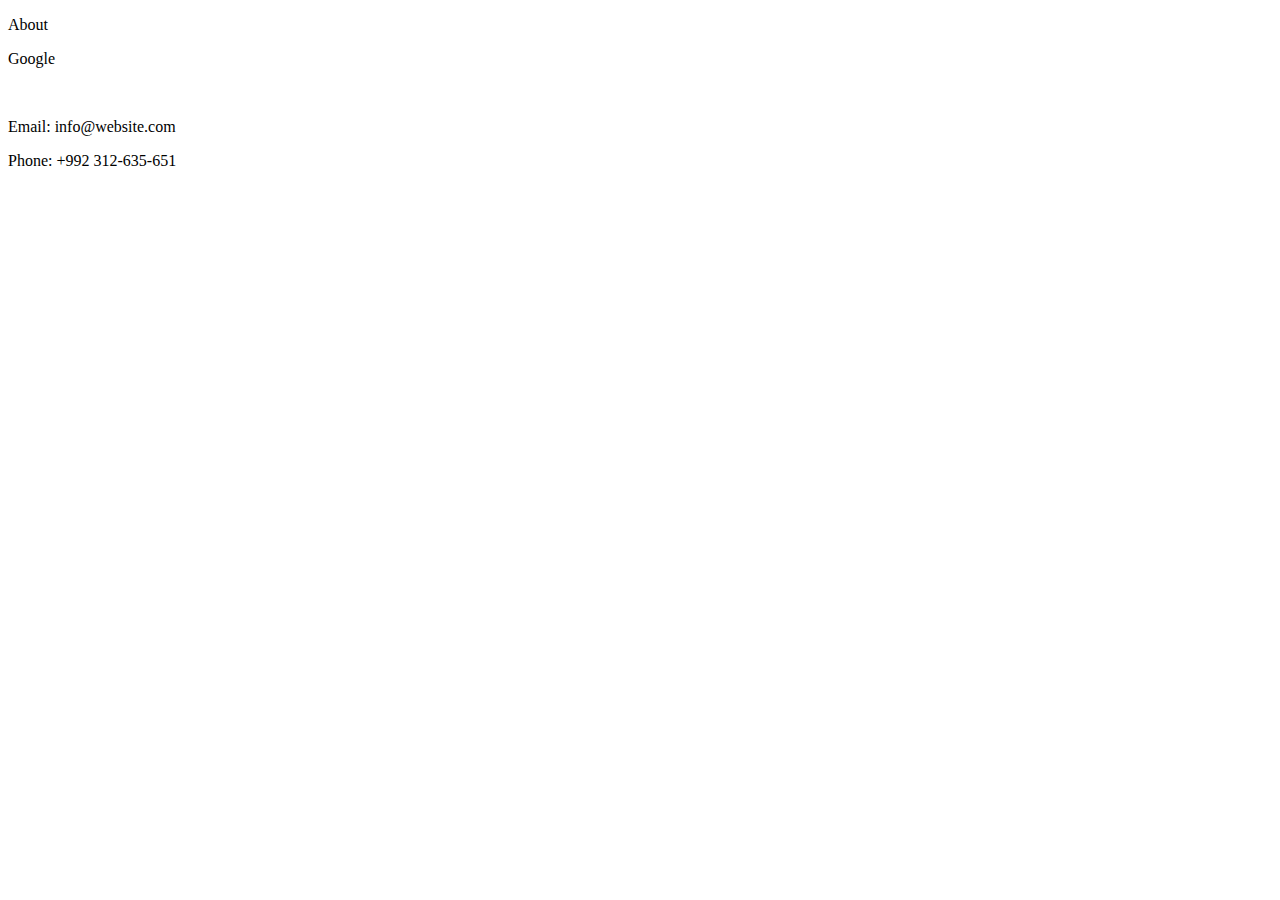
==== homework02/index.html @ 34d9748f "started homework02" ====
<!DOCTYPE html>
<html>
<head>
    <meta charset="UTF-8">
    <title>Links and images</title>
</head>
<body>

    <p>About</p>
    <p>Google</p>
    <p>
        <img>
    </p>
    <p>Email: info@website.com</p>
    <p>Phone: +992 312-635-651</p>

</body>
</html>
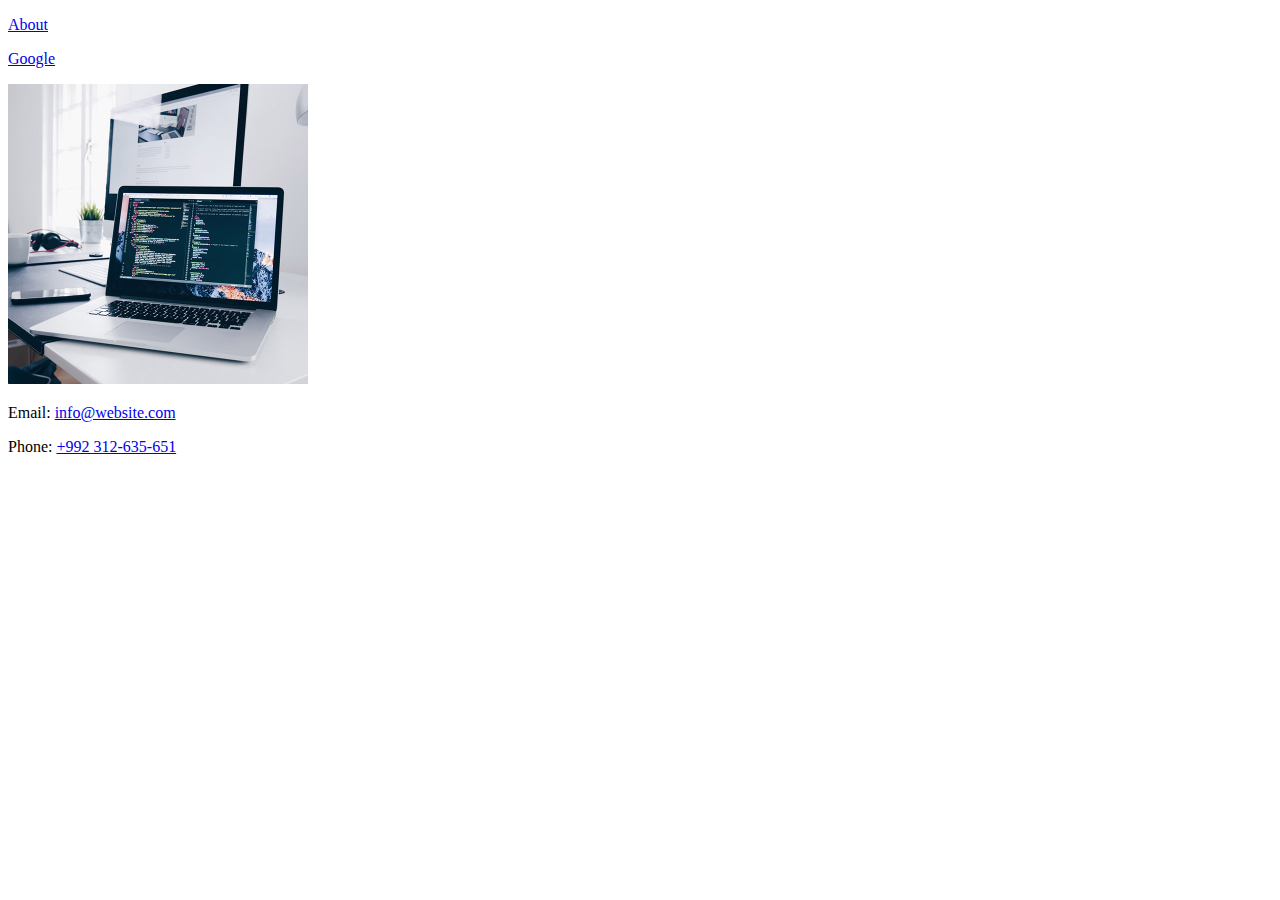
==== commit 050f6a46: "Created sme hyperlinks" ====
--- a/homework02/index.html
+++ b/homework02/index.html
@@ -6,13 +6,15 @@
 </head>
 <body>
 
-    <p>About</p>
-    <p>Google</p>
+    <p><a href="about.html">About</a></p>
+    <p><a href="https://google.com" target="_blank">Google</a></p>
     <p>
-        <img>
+        <a href="img/coding.jpg" target="_blank">
+        <img src="img/coding.jpg" alt="Coding" width="300" height="300">
+         </a>
     </p>
-    <p>Email: info@website.com</p>
-    <p>Phone: +992 312-635-651</p>
+    <p>Email: <a href="mailto:info@website.com">info@website.com</a></p>
+    <p>Phone: <a href="callto:+992312635651">+992 312-635-651</a></p>
 
 </body>
 </html>
